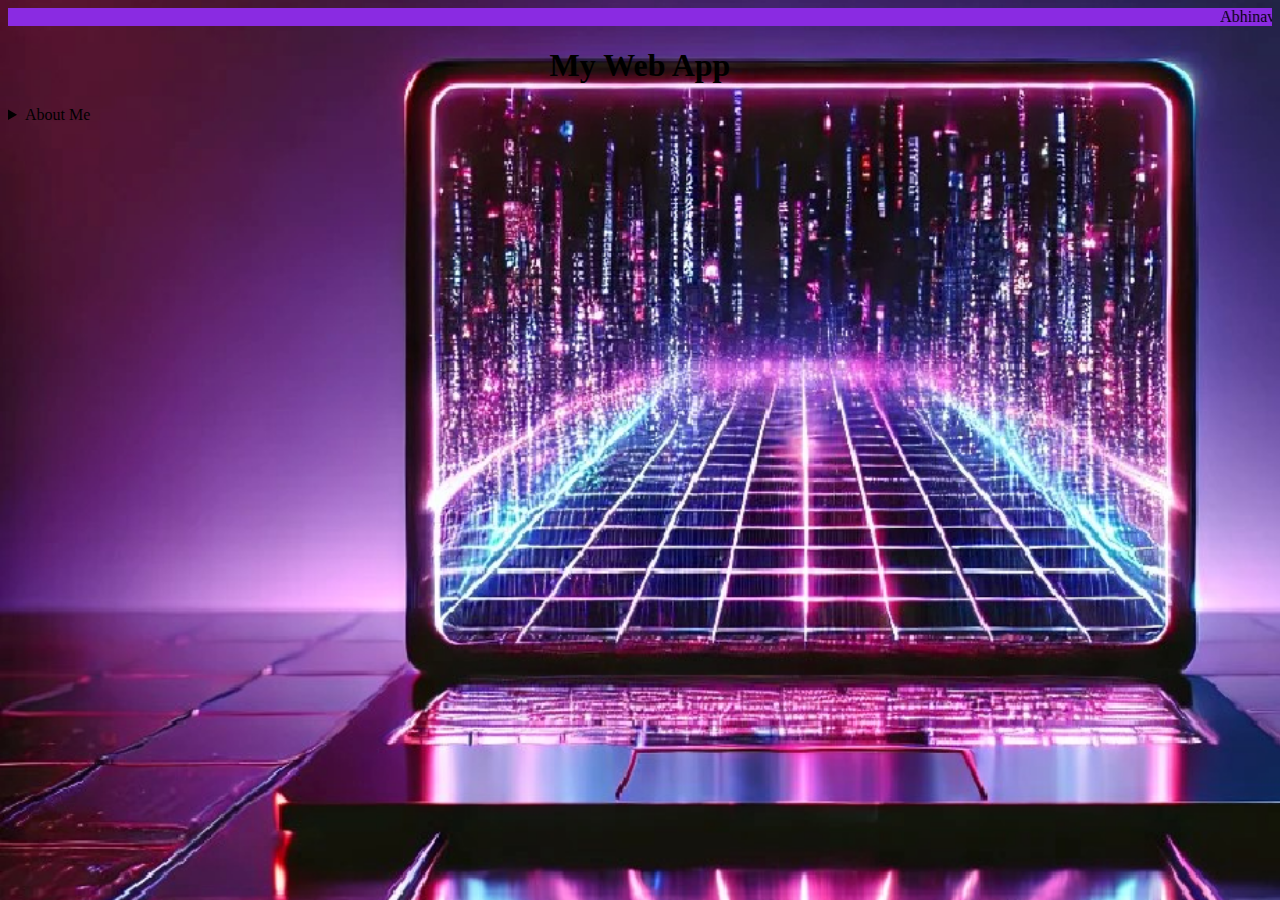
==== templates/index.html @ 9fe2c1cd "Rename home.html to index.html" ====
<DOCTYPE html>
<html>
  <head>
    <meta charset="UTF-8">
    <meta name="viewport" content="width=device-width, initial-scale=1.0">
    <link rel="stylesheet" href="static/home.css">
    <title>MyDash</title>
  </head>
  <body>
    <style>
      body {
        background-image: url("../static/images/Background --home.png");
        background-repeat: no-repeat;
        background-color: blueviolet;
        background-attachment: cover;
        background-size: cover;
      }
    </style>

    <marquee class="font" style="background-color: blueviolet">Abhinav Suresh</marquee>
    
    <h1 align="center" class="better-font center-directionals">
      My Web App
    </h1>

    <div class="details-container">
      <details class="details-item">
        <summary class="font-big"><span class="font-big" title="CLICK ME!">About Me</span></summary>
        <p class="container">I am a Full Stack Developer working out of California, USA, currently working in web development. I enjoy taking good ideas and turning them into beautiful, beautiful code. I am capable of creating user-friendly applications and am well versed in languages like Python, Java, HTML, and CSS.</p>
      </details>
    </div>
  </body>
</html>
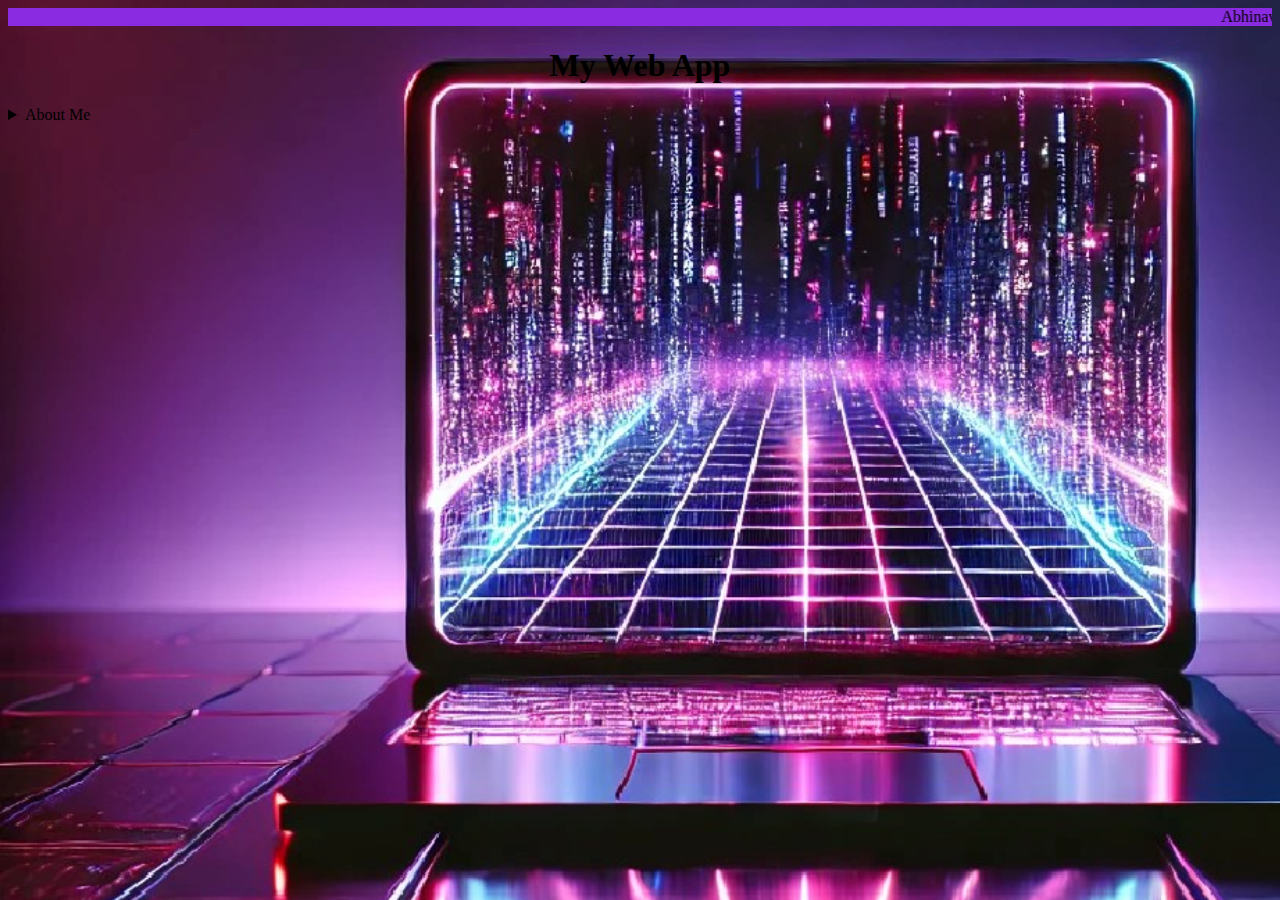
==== commit 7d71c15d: "Update index.html" ====
--- a/templates/index.html
+++ b/templates/index.html
@@ -3,7 +3,7 @@
   <head>
     <meta charset="UTF-8">
     <meta name="viewport" content="width=device-width, initial-scale=1.0">
-    <link rel="stylesheet" href="static/home.css">
+    <link rel="stylesheet" href="static/index.css">
     <title>MyDash</title>
   </head>
   <body>
